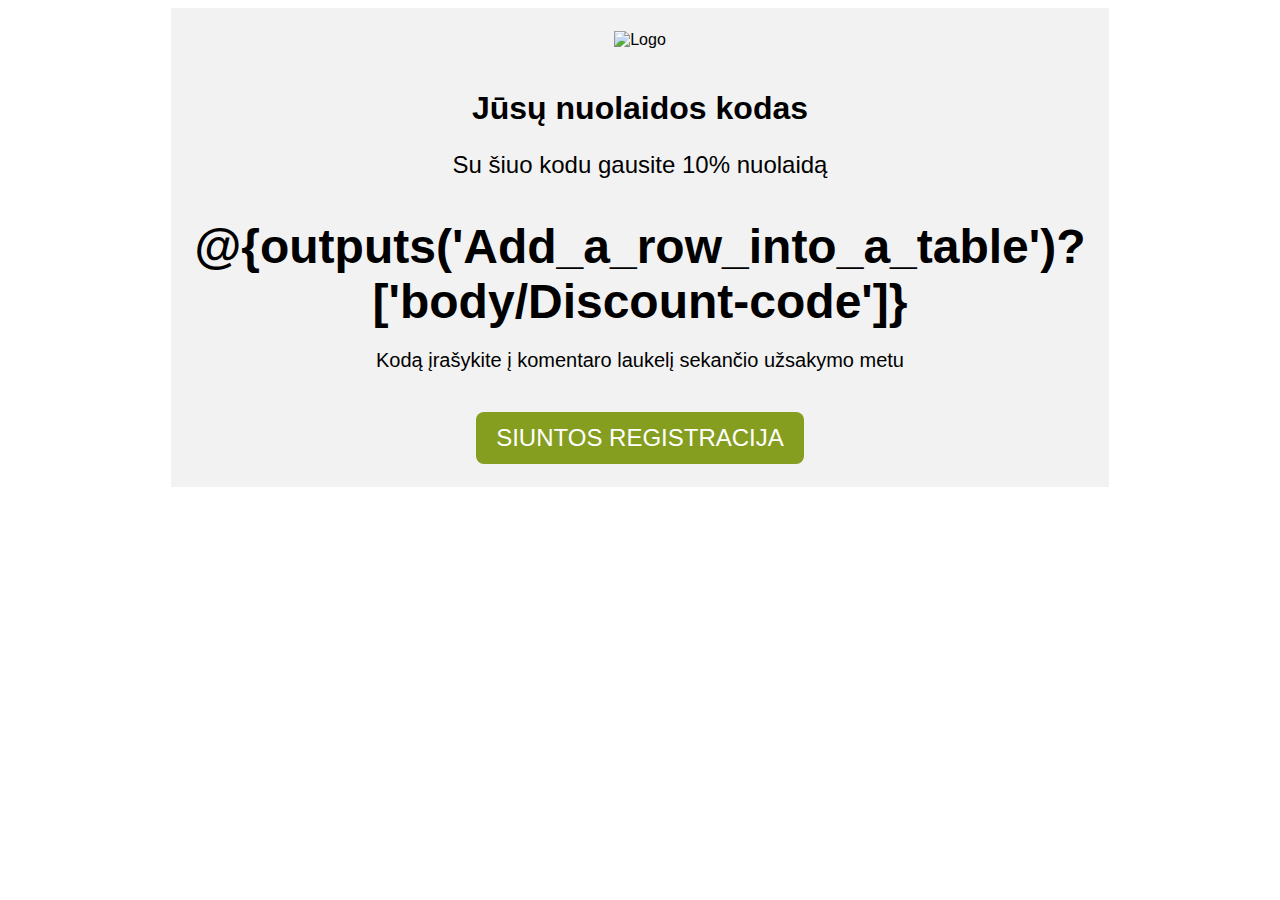
==== email.html @ 5c599483 "Simple text review" ====
<!DOCTYPE html>
<html>
  <head>
    <title>Discount Code Email</title>
    <meta charset="UTF-8">
    <meta name="viewport" content="width=device-width, initial-scale=1.0">
  </head>
  <body style="font-family: Arial, sans-serif;">
    <table style="max-width: 600px; margin: auto; padding: 20px; background-color: #f2f2f2;">
        <tr>
          <td style="text-align: center;">
            <img src="https://sp-ao.shortpixel.ai/client/to_auto,q_glossy,ret_img/https://ecotrip.lt/wp-content/uploads/elementor/thumbs/Logotipas-su-apvadu_Eco-trip_spalvotas-pg43zxtkbz4d9rn6cxtg05jboambfqteyb93r8zap4.png" alt="Logo" style="max-width: 200px; margin-bottom: 20px;">
            <h1 style="font-size: 32px;">Jūsų nuolaidos kodas</h1>
            <p style="font-size: 24px; margin-bottom: 40px;">Su šiuo kodu gausite 10% nuolaidą </p>
            <h2 style="font-size: 48px; font-weight: bold; margin-bottom: 20px;">@{outputs('Add_a_row_into_a_table')?['body/Discount-code']}</h2>
            <p style="font-size: 20px; margin-bottom: 40px;">Kodą įrašykite į komentaro laukelį sekančio užsakymo metu</p>
            <a href="https://ecotrip.lt/siuntos-registravimas-i-anglija/" style="display: inline-block; padding: 12px 20px; font-size: 24px; text-align: center; background-color: #859e1f; color: white; text-decoration: none; border-radius: 8px;">SIUNTOS REGISTRACIJA</a>
          </td>
        </tr>
      </table>
  </body>
</html>
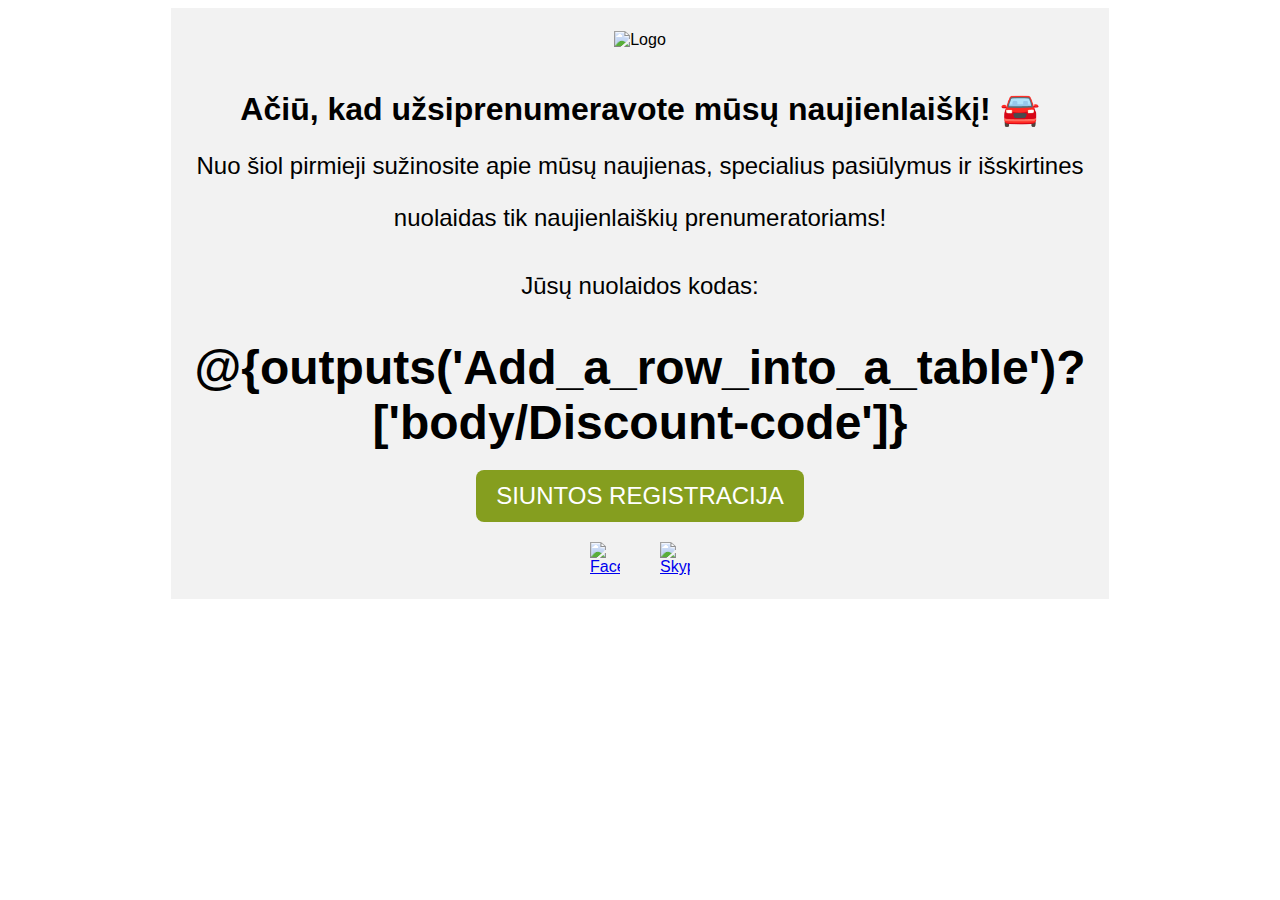
==== commit 83b2ec70: "Few more atributtes added to the header. Also added a new logo image." ====
--- a/email.html
+++ b/email.html
@@ -4,17 +4,25 @@
     <title>Discount Code Email</title>
     <meta charset="UTF-8">
     <meta name="viewport" content="width=device-width, initial-scale=1.0">
+    
   </head>
   <body style="font-family: Arial, sans-serif;">
     <table style="max-width: 600px; margin: auto; padding: 20px; background-color: #f2f2f2;">
         <tr>
           <td style="text-align: center;">
-            <img src="https://sp-ao.shortpixel.ai/client/to_auto,q_glossy,ret_img/https://ecotrip.lt/wp-content/uploads/elementor/thumbs/Logotipas-su-apvadu_Eco-trip_spalvotas-pg43zxtkbz4d9rn6cxtg05jboambfqteyb93r8zap4.png" alt="Logo" style="max-width: 200px; margin-bottom: 20px;">
-            <h1 style="font-size: 32px;">Jūsų nuolaidos kodas</h1>
-            <p style="font-size: 24px; margin-bottom: 40px;">Su šiuo kodu gausite 10% nuolaidą </p>
+                  <img src="https://sp-ao.shortpixel.ai/client/to_auto,q_glossy,ret_img/https://ecotrip.lt/wp-content/uploads/elementor/thumbs/Logotipas-su-apvadu_Eco-trip_spalvotas-pg43zxtkbz4d9rn6cxtg05jboambfqteyb93r8zap4.png" alt="Logo" style="max-width: 200px; margin-bottom: 20px;"alt="Logo"> 
+            <h1 style="font-size: 32px;">Ačiū, kad užsiprenumeravote mūsų naujienlaiškį! 🚘</h1>
+            <p style="font-size: 24px; margin-bottom: 10px;">Nuo šiol pirmieji sužinosite apie mūsų naujienas, specialius pasiūlymus ir išskirtines </p>
+            <p style="font-size: 24px; margin-bottom: 40px;">nuolaidas tik naujienlaiškių prenumeratoriams!</p>
+            <p style="font-size: 24px; margin-bottom: 40px;">Jūsų nuolaidos kodas:</p>
             <h2 style="font-size: 48px; font-weight: bold; margin-bottom: 20px;">@{outputs('Add_a_row_into_a_table')?['body/Discount-code']}</h2>
-            <p style="font-size: 20px; margin-bottom: 40px;">Kodą įrašykite į komentaro laukelį sekančio užsakymo metu</p>
             <a href="https://ecotrip.lt/siuntos-registravimas-i-anglija/" style="display: inline-block; padding: 12px 20px; font-size: 24px; text-align: center; background-color: #859e1f; color: white; text-decoration: none; border-radius: 8px;">SIUNTOS REGISTRACIJA</a>
+            <div style="display: flex; justify-content: center; align-items: center; margin-top: 20px;">
+              <a href="https://www.facebook.com" style="margin: 0 10px;"><img src="https://www.flaticon.com/free-icons/facebook" alt="Facebook" style="max-width: 30px;"></a>
+              <a href="https://www.instagram.com" style="margin: 0 10px;"><i class="fa-brands fa-facebook fa-2x"></i></a>
+              <a href="https://www.skype.com" style="margin: 0 10px;"><img src="https://example.com/skype.png" alt="Skype" style="max-width: 30px;"></a>
+            </div>
+
           </td>
         </tr>
       </table>
